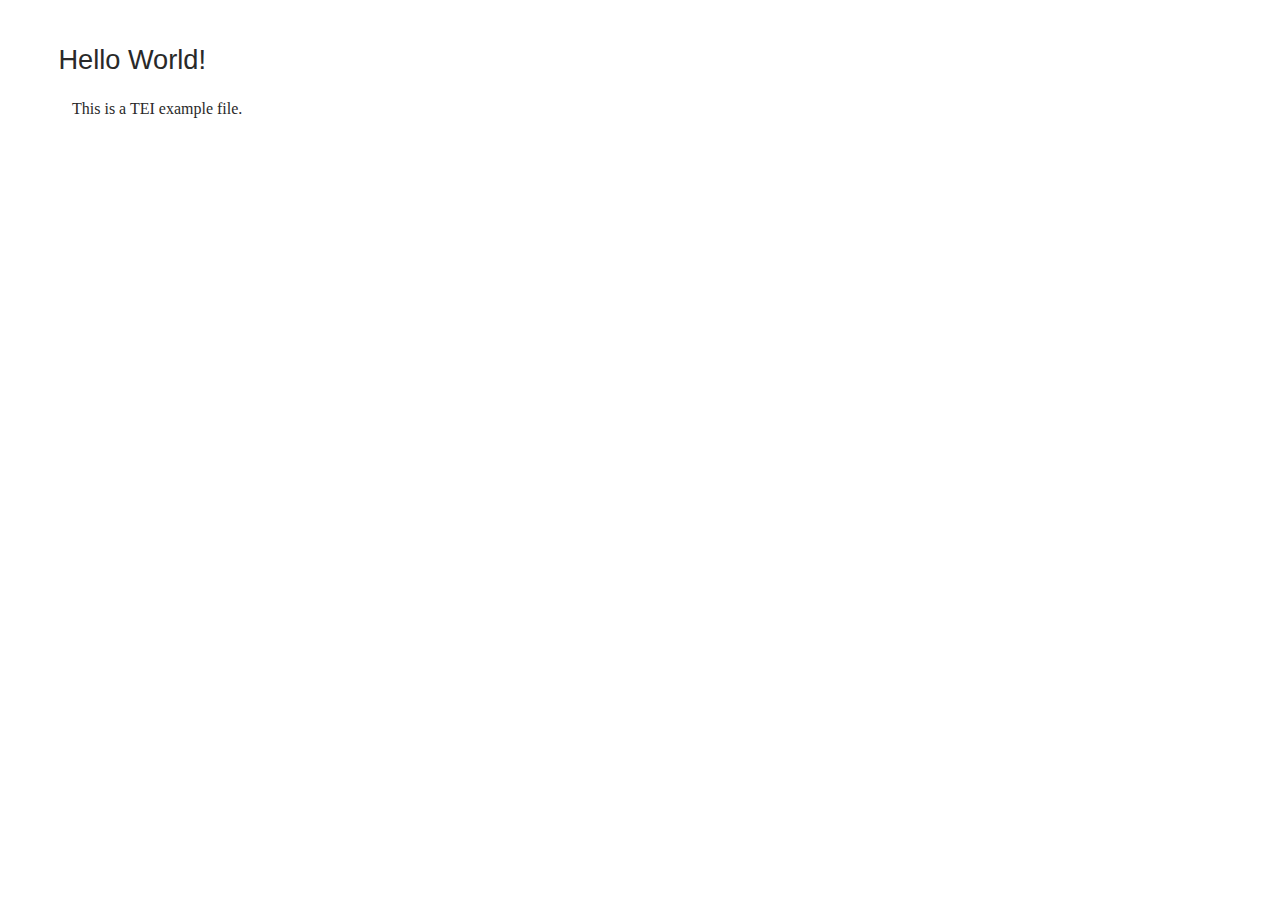
==== index.html @ 7d632662 "first commit for Songscapes tutorial" ====
<!doctype html>
<html lang="en">

  <head>
    <title>My project</title>
    <meta charset="utf-8">
    <link rel="stylesheet" href="css/CETEIcean.css" media="all" />
    <link rel="stylesheet" href="css/style.css" media="all" />
    <script src="js/CETEI.js"></script>
    <script src="js/verovio.js"></script>
  </head>

  <body>

    <div id="MEI"></div>
    <div id="TEI"></div>

    <script>
      var CETEIcean = new CETEI()
      CETEIcean.getHTML5("data/example.xml", function(data) {
       document.getElementById("TEI").appendChild(data)
      })
      var vrvToolkit = new verovio.toolkit()
      vrvToolkit.setOptions(options = {
          pageHeight: 500,
          pageWidth: 1000,
          ignoreLayout: 1,
          border: 20,
          scale: 50,
          adjustPageHeight: true
      })
      fetch("data/example.mei").then(function( response ) {
          response.text().then(function( data ) {
            var svg = vrvToolkit.renderData(data, {})
            document.getElementById('MEI').innerHTML = svg
          })
      })
    </script>
  </body>

</html>
---- css/CETEIcean.css ----
/* Choice elements */
tei-choice tei-abbr + tei-expan:before,
tei-choice tei-expan + tei-abbr:before,
tei-choice tei-sic + tei-corr:before,
tei-choice tei-corr + tei-sic:before,
tei-choice tei-orig + tei-reg:before,
tei-choice tei-reg + tei-orig:before {
  content: " (";
}
tei-choice tei-abbr + tei-expan:after,
tei-choice tei-expan + tei-abbr:after,
tei-choice tei-sic + tei-corr:after,
tei-choice tei-corr + tei-sic:after,
tei-choice tei-orig + tei-reg:after,
tei-choice tei-reg + tei-orig:after {
  content: ")";
}
/* A */
tei-ab {
  display: block;
  margin-top: 1em;
  margin-bottom: 1em;
}
tei-accMat {
  display: block;
}
tei-accMat:before {
  content: "accompanying materials: ";
}
tei-acquisition {
  display: block;
  margin-top: 0;
  margin-bottom: 0;
}
tei-acquisition:before {
  font-weight: bold;
  content: "acquisition";
}
tei-activity {
  display: block;
}
tei-activity:before {
  content: "activity: ";
}
tei-actor {
  /* Empty Rule Set */
}
/* add */
/* Could add other [place=] variations */
tei-add[place=above] {
  vertical-align: super;
}
tei-add[place=inline]:before {
  content: "«";
}
tei-add[place=inline]:after {
  content: "»";
}
tei-add[place=below] {
  vertical-align: sub;
}
tei-addName {
  /* Empty Rule Set */
}
tei-addSpan {
  /* Empty Rule Set */
}
tei-additional {
  display: block;
}
tei-additions {
  display: block;
}
tei-additions:before {
  content: "Significant additions within the document: ";
}
tei-addrLine {
  display: block;
}
tei-address {
  /* Empty Rule Set */
}
tei-address[data-tei-rend~="block"], addresss[data-tei-rendition~="#block"] {
  display: block;
}
tei-adminInfo {
  display: block;
}
tei-affiliation {
  /* Empty Rule Set */
}
tei-age {
  /* Empty Rule Set */
}
tei-alt {
  /* Empty Rule Set */
}
tei-altGrp {
  /* Empty Rule Set */
}
tei-altIdent {
  /* Empty Rule Set */
}
tei-altIdentifier {
  /* Empty Rule Set */
}
tei-am {
  /* Empty Rule Set */
}
tei-analytic {
  /* Empty Rule Set */
}
tei-anchor {
  /* Empty Rule Set */
}
tei-app {
  /* Empty Rule Set */
}
tei-app tei-note {
  display: none;
}
tei-appInfo {
  display: block;
}
tei-appInfo:before {
  content: "Application information: ";
}
tei-application {
  display: block;
}
tei-application:after {
  content: " " attr(version);
}
tei-arc {
  /* Empty Rule Set */
}
tei-argument {
  display: block;
}
tei-att {
  font-family: Courier,monospace;
}
tei-att:before {
  content: "@";
}
tei-attDef {
  /* Empty Rule Set */
}
tei-attList {
  /* Empty Rule Set */
}
tei-attRef {
  /* Empty Rule Set */
}
tei-author {
  /* Empty Rule Set */
}
tei-titleStmt > tei-author {
  display: block;
  margin-bottom: 1em;
}
tei-authority {
  /* Empty Rule Set */
}
tei-publicationStmt > tei-availability {
  font-size: 80%;
}
tei-publicationStmt > tei-availability:before {
  font-weight: bold;
  content: "Availability: ";
}
tei-publicationStmt > tei-availability[data-tei-status]:before {
  font-weight: bold;
  content: "Availability (" attr(status) "): ";
}
/* B */
tei-back {
  display: block;
}
tei-bibl {
  /* Empty Rule Set */
}
tei-bibl[data-tei-rend~="block"], bibl[data-tei-rendition~="#block"] {
  display: block;
  padding-left: 2em;
  text-indent: -2em;
}
tei-biblFull {
  display: block;
}
tei-biblScope {
  /* Empty Rule Set */
}
tei-biblStruct {
  /* Empty Rule Set */
}
tei-bicond {
  /* Empty Rule Set */
}
tei-binary {
  /* Empty Rule Set */
}
tei-binaryObject {
  /* Empty Rule Set */
}
tei-binding {
  display: block;
}
tei-binding:before {
  content: "Binding: \a";
  white-space: pre-wrap;
}
tei-binding[data-tei-contemporary]:before {
  content: "Binding: \A" "Contemporary: " attr(contemporary) "\A";
  white-space: pre-wrap;
}
tei-bindingDesc {
  display: block;
}
tei-bindngDesc:before {
  content: "Binding Description: \A";
}
tei-birth {
  display: block;
}
tei-birth:before {
  content: "Birth: ";
}
tei-bloc {
  /* Empty Rule Set */
}
tei-broadcast {
  /* Empty Rule Set */
}
tei-byline {
  /* Empty Rule Set */
}
/* c */
tei-c {
  /* Empty Rule Set */
}
tei-cRefPattern {
  display: none;
}
tei-caesura {
  /* Empty Rule Set */
}
tei-camera {
  /* Empty Rule Set */
}
tei-caption {
  display: block;
  margin-top: 1em;
  margin-bottom: 1em;
}
tei-case[data-tei-value]:before {
  font-weight: bold;
  content: attr(value) " ";
}
tei-castGroup {
  display: block;
  margin-top: 1em;
  margin-bottom: 1em;
}
tei-castItem {
  display: list-item;
}
tei-castList {
  display: block;
  list-style-type: none;
  margin-top: 1em;
  margin-bottom: 1em;
  margin-left: 2em;
}
tei-catDesc {
  /* Empty Rule Set */
}
tei-catRef {
  /* Empty Rule Set */
}
tei-category {
  /* Empty Rule Set */
}
tei-cb {
  display: block;
  margin-top: 1em;
  margin-bottom: 1em;
}
tei-cb:before {
  content: "[column break]";
}
tei-cell {
  display: table-cell;
  padding: 1em 1.5em 1em 1em;
  /*
tei-border-left: 2px solid @border-color;
tei-border-top:2px solid @border-color;
tei-*/
  border: 1px dotted #aaaaaa;
  width: 100%;
}
/* for cell or row with @role = label */
tei-[data-tei-role=label] {
  font-weight: bold;
}
tei-certainty {
  /* Empty Rule Set */
}
tei-change {
  /* Empty Rule Set */
}
tei-channel {
  /* Empty Rule Set */
}
tei-charDecl {
  /* Empty Rule Set */
}
tei-charName {
  /* Empty Rule Set */
}
tei-charProp {
  /* Empty Rule Set */
}
tei-choice {
  /* Empty Rule Set */
}
tei-cit {
  /* Empty Rule Set */
}
tei-cl {
  /* Empty Rule Set */
}
tei-classCode {
  /* Empty Rule Set */
}
tei-classDecl {
  /* Empty Rule Set */
}
tei-classRef {
  /* Empty Rule Set */
}
tei-classSpec {
  /* Empty Rule Set */
}
tei-classes {
  /* Empty Rule Set */
}
tei-climate {
  display: block;
  margin-top: 1em;
  margin-bottom: 1em;
}
tei-climate:before {
  font-weight: bold;
  content: "Climate: ";
}
tei-closer {
  /* Empty Rule Set */
}
tei-code {
  font-family: Courier,monospace;
}
/* jawalsh:
For things like collation, condition, etc. that can have text or paragraphs as
children, we should use margins, when the content is text, and no margins when there
are child paragraphs (or other block elements). Otherwise we end up with double
margins. */
tei-collation {
  display: block;
  margin-top: 1em;
  margin-bottom: 1em;
}
tei-collection {
  /* Empty Rule Set */
}
tei-colloc {
  /* Empty Rule Set */
}
tei-colophon {
  font-style: italic;
}
tei-cond {
  /* Empty Rule Set */
}
tei-condition {
  display: block;
  margin-top: 1em;
  margin-bottom: 1em;
}
tei-constitution {
  display: block;
  margin-top: 1em;
  margin-bottom: 1em;
}
tei-constitution:before {
  font-weight: bold;
  content: "Constitution: ";
}
tei-constitution[data-tei-type] {
  display: block;
  margin-top: 1em;
  margin-bottom: 1em;
}
tei-constitution[data-tei-type]:before {
  font-weight: bold;
  content: "Constitution (" attr(type) "): ";
}
tei-constitution[data-tei-type=frags] {
  display: block;
  margin-top: 1em;
  margin-bottom: 1em;
}
tei-constitution[data-tei-type=frags]:before {
  font-weight: bold;
  content: "Constitution (fragments): ";
}
tei-constraint {
  /* Empty Rule Set */
}
tei-constraintSpec {
  /* Empty Rule Set */
}
tei-content {
  /* Empty Rule Set */
}
/* jawalsh:
tei-Need to discuss and coordinate handling of sic/corr, abbr/expan, and orig/reg */
tei-corr {
  /* Empty Rule Set */
}
tei-correction {
  /* Empty Rule Set */
}
tei-country {
  /* Empty Rule Set */
}
tei-creation {
  /* Empty Rule Set */
}
/*jawalsh:
tei-Need to handle attributes for custEvent. All the att.datable* attributes will be tricky.
tei-custodialHist and custEvent may normally be hidden along with other header metadata, but
tei-we'll have other datable elements that may be tricky. */
tei-custEvent {
  display: list-item;
}
tei-custodialHist {
  display: block;
  margin-top: 1em;
  margin-bottom: 1em;
}
/* d */
tei-date[data-tei-when]:empty:before {
  content: attr(when);
}
/* e */
tei-editionStmt {
  display:block;
}
tei-egXML {
  display: block;
  font-size: 80%;
  margin-left: 1em;
  padding-left: 1em;
  border-left: 1px solid #aaaaaa;
  margin-top: .75em;
  margin-bottom: .75em;
  padding-top: .75em;
  padding-bottom: .75em;
  font-family: monospace;
  white-space: pre;
}
tei-emph {
  font-style: italic;
}
tei-encodingDesc {
  display: none;
}
tei-epigraph {
  display: block;
  margin-top: 1em;
  margin-bottom: 1em;
}
tei-explicit {
  font-style: italic;
}
tei-fileDesc > extent {
  display: none;
}
/* f */
tei-figure {
  display: block;
  text-align: center;
  margin-left: auto;
  margin-right: auto;
}
/* g */
tei-g {
  /* Empty Rule Set */
}
tei-gap {
  /* GLS: Depending upon how we handle gap and lacuna, we may want to enclose in [] */
}
tei-gap[data-tei-reason='lost']:before {
  content:'[';
}
tei-gap[data-tei-reason='lost']:after {
  content: attr(data-content) ']';
}
tei-gap[data-tei-reason='illegible']:after {
  content: attr(data-content);
}
tei-gb {
  /* Empty Rule Set */
}
tei-gen {
  /* Empty Rule Set */
}
tei-genName {
  /* Empty Rule Set */
}
tei-geo {
  /* Empty Rule Set */
}
tei-geoDecl {
  /* Empty Rule Set */
}
tei-geogFeat {
  /* Empty Rule Set */
}
tei-geogName {
  /* Empty Rule Set */
}
tei-gi {
  font-family: Courier,monospace;
}
tei-gi:before {
  content: "<";
}
tei-gi:after {
  content: ">";
}
tei-gloss {
  /* Empty Rule Set */
}
tei-glyph {
  /* Empty Rule Set */
}
tei-glyphName {
  /* Empty Rule Set */
}
tei-gram {
  /* Empty Rule Set */
}
tei-gramGrp {
  /* Empty Rule Set */
}
tei-graph {
  /* Empty for now */
}
tei-graphic {
}
tei-group {
  /* Empty Rule Set */
}
/* h */
tei-handDesc {
  /* Empty Rule Set */
}
tei-handNote {
  /* Empty Rule Set */
}
tei-handNotes {
  /* Empty Rule Set */
}
tei-handShift {
  /* Empty Rule Set */
}
/* Need head with TEI parent to distinguish from HTML head */
tei-TEI tei-head {
  display: block;
  font-family: Arvo, sans-serif;
  font-weight: normal;
}
tei-body > tei-head {
  font-size: 180%;
  text-indent: -0.5em;
}
tei-div.textpart {
  display: none;
}
tei-div > tei-head {
  font-size: 170%;
  text-indent: -0.5em;
}
tei-div > tei-div > tei-head {
  font-size: 155%;
}
tei-div > tei-div > tei-div > tei-head {
  font-size: 140%;
}
tei-div > tei-div > tei-div > tei-div > tei-head, list > tei-head {
  font-size: 130%;
}
tei-div > tei-div > tei-div > tei-div > tei-div > tei-head {
  font-size: 120%;
}
tei-div > tei-div > tei-div > tei-div > tei-div > tei-div tei-head {
  font-size: 110%;
}
tei-figure > tei-head {
  display: block;
  margin: 1.5em auto 1.5em auto;
  padding: .5em 1.5em 1.5em 1.5em;
  border: 1px solid black;
  border-radius: 15px;
  width: 325px;
  position: relative;
  border: 1px solid #aaaaaa;
  background: #fafafa;
  /* reset text-indent for note with <l> ancestors. */
  text-indent: 0;
  font-size: 85%;
  text-align: justify;
  -webkit-box-shadow: 0px 1px 3px rgba(0, 0, 0, 0.25);
  -moz-box-shadow: 0px 1px 3px rgba(0, 0, 0, 0.25);
  box-shadow: 0px 1px 3px rgba(0, 0, 0, 0.25);
  width: 85%;
  font-family: Georgia, Serif;
  font-size: 13pt;
}
tei-headItem {
  /* Empty Rule Set */
}
tei-headLabel {
  /* Empty Rule Set */
}
tei-height {
  /* Empty Rule Set */
}
tei-heraldry {
  /* Empty Rule Set */
}
tei-hi[rend="caps"] {
  font-weight:bold;
}
tei-hi[rend="italic"] {
  font-style: italic;
}
tei-hi {
  /* GLS: do we want to bold this or change the background color? */
}
tei-history {
  /* Empty Rule Set */
}
tei-hom {
  /* Empty Rule Set */
}
tei-hyph {
  /* Empty Rule Set */
}
tei-hyphenation {
  /* Empty Rule Set */
}
/* i */
tei-iNode {
  /* Empty Rule Set */
}
tei-iType {
  /* Empty Rule Set */
}
tei-ident {
  font-family: Courier,monospace;
}
tei-idno {
  /* Empty Rule Set */
}
tei-if {
  /* Empty Rule Set */
}
tei-iff {
  /* Empty Rule Set */
}
tei-imprimatur {
  /* Empty Rule Set */
}
tei-imprint {
  /* Empty Rule Set */
}
tei-incident {
  /* Empty Rule Set */
}
tei-incipit {
  font-style: italic;
}
tei-index {
  /* Empty Rule Set */
}
tei-institution {
  /* Empty Rule Set */
}
tei-interaction {
  /* Empty Rule Set */
}
tei-interpGrp {
  /* Empty Rule Set */
}
tei-interpretation {
  /* Empty Rule Set */
}
tei-item {
  display: list-item;
  margin-left: 1em;
}
tei-cell item {
  margin-left: 1em;
}

/* j */
tei-join {
  /* Empty Rule Set */
}
tei-joinGrp {
  /* Empty Rule Set */
}
/* k */
tei-keywords {
  /* Empty Rule Set */
}
tei-kinesic {
  /* Empty Rule Set */
}
/* l */
tei-l {
  display: block;
  width: 35em;
}
tei-l[data-lineno]:before {
  content: attr(data-lineno);
  position: absolute;
  left: 2em;
}
tei-lacunaEnd {
  /* Empty Rule Set */
}
tei-lacunaStart {
  /* Empty Rule Set */
}
tei-lang {
  /* Empty Rule Set */
}
tei-langKnowledge {
  /* Empty Rule Set */
}
tei-langKnown {
  /* Empty Rule Set */
}
tei-langUsage {
  /* Empty Rule Set */
}
tei-language {
  /* Empty Rule Set */
}
tei-layout {
  /* Empty Rule Set */
}
tei-layoutDesc {
  /* Empty Rule Set */
}
tei-lb {
  /* Empty Rule Set */
}
tei-lb:after {
  content: '\a';
  white-space: pre;
}
tei-lbl {
  /* Empty Rule Set */
}
tei-leaf {
  /* Empty Rule Set */
}
tei-app[data-tei-type=inline] tei-lem {
}
tei-lg {
  display: block;
  margin-top: 1em;
  margin-bottom: 1em;
}
tei-link {
  /* Empty Rule Set */
}
tei-linkGrp {
  /* Empty Rule Set */
}
tei-list {
  display: block;
  margin-top: 1em;
  margin-bottom: 1em;
  list-style-type: none;
}
tei-item > tei-list {
  margin-top: 0;
}
tei-sourceDesc tei-list {
  list-style-type: none;
}
tei-sourceDesc > tei-list > tei-head {
  font-size: 140%;
  font-weight: bold;
}
tei-sourceDesc tei-list > tei-item {
  display: list-item;
}

/* Match only lists that are descendants of
tei-text. Otherwise they show up in the header. */
tei-text tei-list[type=simple] {
  list-style-type: none;
}
tei-text tei-list[type=bulleted] {
  list-style-type: disc;
}
tei-text tei-list[type=ordered] {
  list-style-type: none;
  counter-reset: items 0;
}
tei-text tei-list[type=ordered] > tei-item {
  display: list-item;
  margin-left: 0;
}
tei-item > tei-list[type=ordered] {
  margin-left: 1em;
}
tei-text tei-list[type=ordered] > item:before {
  counter-increment: items 1;
  content: counter(items, decimal) ". ";
}
tei-text tei-list[type=gloss] {
  list-style-type: none;
}
tei-list[type="gloss"] > tei-label {
  display: block;
  margin-top: 0.25em;
  margin-bottom: 0.25em;
  font-weight: bold;
}
tei-list[type="gloss"] > tei-item {
  margin-left: 2em;
}
tei-item > tei-list[type=ordered] {
  margin-left: 1em;
}
tei-listApp {
  display: block;
  margin: 1em;
  padding: 1em;
}

/* sourceDesc lists */
tei-listBibl {
  display:block;
  list-style-type: none;
  margin-left: .5 em;
  margin-top: .5em;
}
tei-listBibl > tei-head {
  font-size: 120%;
  font-weight: bold;
}
tei-listBibl > tei-bibl {
  display: list-item;
  margin-left: .5em;
}
tei-listWit {
  display:block;
  list-style-type: none;
  margin-left: .5em;
}
tei-listWit > tei-head {
  font-size: 120%;
  font-weight: bold;
}
tei-listWit > tei-witness {
  display: list-item;
  margin-left: 2em;
  text-indent: -1.1em;
}
tei-witness > tei-listWit {
  display: inline;
}
tei-witness > tei-listWit > tei-head {
  display: inline;
}
tei-witness > tei-listWit > tei-witness {
  display: inline;
}
tei-localName {
  /* Empty Rule Set */
}
tei-locale {
  /* Empty Rule Set */
}
tei-location {
  /* Empty Rule Set */
}
tei-locus {
  display: none;
}
tei-locusGrp {
  /* Empty Rule Set */
}
/* m */
tei-m {
  /* Empty Rule Set */
}
tei-macroRef {
  /* Empty Rule Set NOT SURE WHAT EXACTLY*/
}
tei-macroSpec {
  /* dunno */
}
tei-mapping {
  /* not sure, maybe create rends for a few standard types, maybe hide */
}
tei-material {
  /* Empty Rule Set */
}
tei-measure {
  /* Empty Rule Set */
}
tei-measureGrp {
  /* probably want to display attributes, at least units and type */
}
tei-meeting {
  /*Block */
}
tei-memberOf {
  /* Empty Rule Set */
}
tei-mentioned {
  /* think do nothing, not real clear on function, maybe hide? */
}
tei-metDecl {
  /* Empty Rule Set */
}
tei-metSym {
  /* Empty Rule Set */
}
tei-milestone {
  display: none;
  margin-left: auto;
  margin-right: auto;
  text-align: center;
}
tei-milestone:before {
  /*content: "* * * * *";*/
}
tei-moduleRef {
  /* probably hide, not sure how we want to deal */
}
tei-moduleSpec {
  /* probably hide, not sure how we want to deal */
}
tei-monogr {
  /* block with space above, below */
}
tei-mood {
  /* Empty Rule Set */
}
tei-move {
  /* not sure, block, maybe just ital, maybe in parenths*/
}
tei-msContents {
  /* inline */
}
tei-msDesc {
  /* block with space above, below */
}
tei-msIdentifier {
  /* block */
}
tei-msItem {
  /* block */
}
tei-msItemStruct {
  /* block */
}
tei-msName {
  /* Empty Rule Set */
}
tei-msPart {
  /* not sure, think block */
}
tei-musicNotation {
  font-weight: bold;
}
tei-musicNotation:before {
  font-weight: bold;
  content: "Musical Notation: ";
}
/* n */
tei-name {
  /* Empty Rule Set */
}
tei-nameLink {
  /* Empty Rule Set */
}
tei-namespace {
  /* not sure, hide? */
}
tei-nationality {
  /* Empty Rule Set */
}
tei-node {
  display: none;
}
tei-normalization {
  /* Empty Rule Set */
}
tei-note {
  /*
  display: block;
  margin: 1.5em auto 1.5em auto;
  padding: .5em 1.5em 1.5em 1.5em;
  border: 1px solid black;
  border-radius: 15px;
  width: 325px;
  position: relative;
  border: 1px solid #aaaaaa;
  background: #fafafa;
  /* reset text-indent for note with <l> ancestors. */
  /*
  text-indent: 0;
  font-size: 85%;
  text-align: justify;
  -webkit-box-shadow: 0px 1px 3px rgba(0, 0, 0, 0.25);
  -moz-box-shadow: 0px 1px 3px rgba(0, 0, 0, 0.25);
  box-shadow: 0px 1px 3px rgba(0, 0, 0, 0.25);
  */
}
tei-notesStmt {
  /* do we want to box each individual <note> if they're in a <notesStmt>? */
  display: none;
}
tei-num {
  /* Empty Rule Set */
}
tei-number {
  /* Empty Rule Set */
}
tei-numeric {
  /* not sure, depends how we're dealing with <f>'s */
}
tei-nym {
  /* not really sure here */
}
/* o */
tei-oRef {
  /* not sure, think do nothing */
}
tei-oVar {
  font-style: italic;
}
tei-objectDesc {
  /* Empty Rule Set */
}
tei-objectType {
  /* Empty Rule Set */
}
tei-occupation {
  /* Empty Rule Set */
}
tei-offset {
  /* Empty Rule Set */
}
tei-opener {
  /* Empty Rule Set */
}
tei-org {
  /* Empty Rule Set */
}
tei-orgName {
  /* Empty Rule Set */
}
tei-origDate {
  /* Empty Rule Set */
}
tei-origPlace {
  font-weight: bold;
}
tei-origPlace:before {
  font-weight: bold;
  content: "Place of Origin: ";
}
tei-origin {
  /* Empty Rule Set */
}
/* p */
tei-p {
  display: block;
  margin-top: 1em;
  margin-bottom: 1em;
  text-align: justify;
}
*[data-tei-rendition~="#center"] p {
  text-align: center;
}
tei-availability > p:first-child {
  margin-top: 0em;
}
tei-pRef {
  /* rend attribute target */
}
tei-pVar {
  /* rend attribute target */
}
tei-particDesc {
  /* Empty Rule Set */
}
tei-pause {
  /* Empty Rule Set*/
}
tei-pb {
  /*
  display: block;
  width: 100%;
  text-align: right;
  color: gray;
  margin: 2em 0 2em 0;
  font-size: 11pt;
  */
}
/*
tei-pb:before {
tei-	content: "[page:\a0" attr(n) "]";
}
tei-*/
tei-pc {
  /* Empty Rule Set */
}
tei-per {
  /* don't know, check back */
}
tei-performance {
  display: block;
  margin-top: 1em;
  margin-bottom: 1em;
}
tei-persName {
  /* Empty Rule Set */
}
tei-person {
  display: block;
  margin-top: 1em;
  margin-bottom: 1em;
}
tei-personGrp {
  display: block;
  margin-top: 1em;
  margin-bottom: 1em;
}
tei-phr {
  /* Empty Rule Set */
}
tei-physDesc {
  /* Empty Rule Set */
}
tei-place {
  /* Empty Rule Set */
}
tei-placeName {
  /* Empty Rule Set */
}
tei-population {
  /* dunno with this one */
}
tei-pos {
  /* Empty Rule Set */
}
tei-postBox {
  /* Empty Rule Set */
}
tei-postCode {
  /* Empty Rule Set */
}
tei-postscript {
  display: block;
  margin-top: 2em;
}
tei-precision {
  /* Empty Rule Set */
}
tei-preparedness {
  /* Empty Rule Set */
}
tei-principal {
  font-weight: bold;
}
tei-principal:before {
  font-weight: bold;
  content: "Principal: ";
}
tei-profileDesc {
  display: none;
}
tei-projectDesc {
  /* Empty Rule Set */
}
tei-prologue {
  /* Empty Rule Set */
}
tei-pron {
  /* Empty Rule Set */
}
tei-provenance {
  /* inline */
}
tei-pubPlace {
  /* Empty Rule Set */
}
tei-publicationStmt > * {
  display: none;
}
tei-publicationStmt {
  display: block;
  margin-top: 1em;
  margin-bottom: 1em;
}
tei-publicationStmt > date {
  display: none;
}
tei-publicationStmt > publisher {
  display: none;
}
tei-purpose {
  /* Empty Rule Set */
}
/* q */
tei-q {
  quotes: "\201c" "\201d" "\2018" "\2019" "\201c" "\201d" "\2018" "\2019" "\201c" "\201d" "\2018" "\2019" "\201c" "\201d";
}
tei-q:before {
  content: "";
}
tei-q:after {
  content: "";
}
tei-q[data-tei-next]:after {
  content: "" !important;
}
tei-q[data-tei-prev]:before {
  content: "" !important;
}
tei-quotation {
  /* Empty Rule Set */
}
tei-quote {
tei-font-style:italic;
}
/*
tei-quote {
  quotes: "\201c" "\201d" "\2018" "\2019" "\201c" "\201d" "\2018" "\2019" "\201c" "\201d" "\2018" "\2019" "\201c" "\201d";
}
tei-quote:before {
  content: open-quote;
}
tei-quote:after {
  content: close-quote;
}
tei-quote[next]:after {
  content: "" !important;
}
tei-quote[prev]:before {
  content: "" !important;
}
tei-*/
/* r */
tei-app tei-rdg {
  /*perhaps choice */
  display:none;
}
tei-rdgGrp {
  /* Empty Rule Set */
}
tei-re {
  display: block;
  margin-top: 0;
  margin-bottom: 0;
}
tei-recordHist {
  display: block;
  margin-top: 1em;
  margin-bottom: 1em;
}
tei-recording {
  /* not sure here, only in header? */
}
tei-recordingStmt {
  /* Empty Rule Set */
}
tei-ref {
  color: #5f0000;
  text-decoration: underline;
}
tei-region {
  /* Empty Rule Set */
}
tei-relatedItem {
  /* Empty Rule Set */
}
tei-relation {
  /* Don't Know*/
}
tei-relationGrp {
  /* Empty Rule Set */
}
tei-remarks {
  font-weight: bold;
}
tei-remarks:before {
  font-weight: bold;
  content: "remarks: ";
}
tei-rendition {
  /*Don't remember what we decided to do with this*/
}
tei-repository {
  /* Empty Rule Set */
}
tei-residence {
  /* Empty Rule Set */
}
tei-resp {
  /* Empty Rule Set */
}
tei-respStmt {
  display: block;
  margin-top: 0;
  margin-bottom: 0;
}
/* hide */
tei-restore {
  /* footnote or sidenote perhaps*/
}
tei-revisionDesc {
  display: none;
}
tei-rhyme {
  /* Empty Rule Set */
}
tei-role {
  /* put on same line as roledesc? */
}
tei-roleDesc {
  /* put on same line as role */
}
tei-roleName {
  /* Empty Rule Set */
}
tei-root {
  /* don't know */
}
tei-row {
  display: table-row;
}
tei-rs {
  /* Empty Rule Set */
}
/*label*/
/* s */
/* When TEI document is embedded in HTML page,
   TEI's <s> element can be interpreted by
   browser as HTML <s>, which results in
   a strike-through from the "user agent"
   styles. */
tei-s {
  text-decoration: none;
}
tei-said {
  /* Empty Rule Set */
}
tei-salute {
  display: block;
  margin-top: 1em;
  margin-bottom: 1em;
}
tei-samplingDecl {
  display: block;
  margin-top: 0;
  margin-bottom: 0;
}
tei-schemaSpec {
  /*NOT SURE, talk over with group */
}
tei-scriptDesc {
  /*NOT SURE, talk over with group */
}
tei-scriptNote {
  display: block;
  margin-top: 1em;
  margin-bottom: 1em;
}
tei-scriptStmt {
  /* not sure */
}
tei-seal {
  display: block;
  margin-top: 0;
  margin-bottom: 0;
}
tei-seal:before {
  font-weight: bold;
  content: "Seal: ";
}
tei-sealDesc {
  display: block;
  margin-top: 1em;
  margin-bottom: 1em;
}
tei-secFol:before {
  font-weight: bold;
  content: "Second Folio: ";
}
tei-secl {
}
tei-secl>*:first-child:before {
  content: "\a[";
  white-space: pre;
}
tei-secl>*:last-child:after {
  content: "]\a\a";
  white-space: pre;
}
tei-seg {
  /* Empty Set Rule */
  outline: 0px solid transparent;
}
tei-segmentation {
  /* Empty Rule Set */
}
tei-sense {
  display: block;
  margin-top: 0;
  margin-bottom: 0;
}
tei-series {
  /* treat same as seriesstmt? */
}
tei-seriesStmt {
  display: none;
}
tei-set {
  /* Empty Set Rule */
}
tei-setting {
  display: block;
  margin-top: 0;
  margin-bottom: 0;
}
tei-settingDesc {
  /* Empty Set Rule */
}
tei-settlement {
  /* Empty Set Rule */
}
tei-sex {
  /* Empty Rule Set */
}
tei-shift {
  /* seems a bit to complex to do anything with */
}
tei-sic {
  /* rend as choice when contained within a choice tag, perhaps as label with parenthesis after when alone */
}
tei-signatures {
  /* DON't KNOW, look again later */
}
tei-signed {
  display: block;
  margin-top: 2em;
  /*should make name a block when contained within  */
}
tei-soCalled {
  quotes: "\201c" "\201d" "\2018" "\2019" "\201c" "\201d" "\2018" "\2019" "\201c" "\201d" "\2018" "\2019" "\201c" "\201d";
}
tei-soCalled:before {
  content: open-quote;
}
tei-soCalled:after {
  content: close-quote;
}
tei-soCalled[data-tei-next]:after {
  content: "" !important;
}
tei-soCalled[data-tei-prev]:before {
  content: "" !important;
}
tei-socecStatus {
  /* Empty Set Rule */
}
tei-sound {
  font-style: italic;
}
tei-source {
  display: block;
  margin-top: 0;
  margin-bottom: 0;
}
tei-sourceDesc {
  display: none;
}
tei-sp {
  /*empty rule set*/
}
tei-space:before {
  font-weight: bold;
  content: "";
}
tei-span[data-tei-data-n]:before {
  content: attr(data-n);
}
tei-TEI tei-span {
  /*no rules yet */
}
tei-TEI tei-egXML tei-span {
  display: inline;
}
tei-spanGrp {
  /* NOT SURE, look back on */
}
tei-speaker {
  font-weight: bold;
  margin-right: 0;
}
tei-specDesc {
  /* NOT SURE, look back on */
}
tei-specGrp {
  /* NOT SURE, look back on */
}
tei-specGrpRef {
  /* NOT SURE, look back on */
}
tei-specList {
  /* Empty Set Rule */
}
tei-sponsor {
  display: block;
  margin-top: 0;
  margin-bottom: 0;
  /* Block element, maybe labeled  */
}
tei-sponsor:before {
  font-weight: bold;
  content: "Sponsor:";
}
tei-stage {
  display: block;
  margin-top: 1em;
  margin-bottom: 1em;
  font-style: italic;
}
tei-stamp {
  display: block;
  margin-top: 1em;
  margin-bottom: 1em;
}
tei-stamp:before {
  font-weight: bold;
  content: "Stamped: ";
}
tei-state {
  /* Empty Set Rule */
}
tei-stdVals {
  /* Empty Set Rule */
}
tei-street {
  /* Empty Set Rule */
}
tei-stress {
  /* Empty Set Rule */
}
tei-string {
  /* Empty Set Rule */
}
tei-stringVal {
  /* doesn't seem to be part of tei 5 */
}
tei-subc {
  /* Empty Set Rule */
}
tei-subst {
  /* Empty Set Rule */
}
tei-summary {
  /* Empty Set Rule */
}
tei-superEntry {
  /* Block with space above and below, maybe have no block and space for <entry> when contained by this element */
}
tei-supplied {
  /* not sure on this one, seems like we should indicate somehow. Is there a standard way to do this? */
}
tei-support {
  /* Empty Set Rule */
}
tei-supportDesc {
  /* do nothing with or maybe block */
}
tei-surface {
  /* choice */
}
tei-surname {
  /* Empty Set Rule */
}
tei-surplus {
}
tei-surplus>*:first-child:before {
  content: "\a[";
  white-space: pre;
}
tei-surplus>*:last-child:after {
  content: "]\a\a";
  white-space: pre;
}
tei-surrogates {
  /*Empty Rule Set */
}
tei-syll {
  /* Empty Set Rule */
}
tei-symbol {
  /* Empty Set Rule */
}
/* t */
tei-TEI {
  display: block;
}
tei-table {
  border-collapse: separate;
  border-spacing: 2px;
}
/* Why is this selector "TEI table" instead of just "table"? */
tei-TEI tei-table {
  display: block;
  margin-top: 2em;
  margin-bottom: 2em;
  font-size: 12pt;
}
tei-table > head {
  text-align: center;
}
tei-teiHeader {
  display: block;
  /*
tei-border-radius: 15px;
tei-border: 1px solid black;
tei-background:white;
tei-*/
  margin-top: 2em;
  margin-bottom: 2em;
}
tei-TEI > tei-text {
  display: block;
  /*
tei-border-radius: 15px;
tei-border: 1px solid black;
tei-background:white;
tei-*/
  line-height: 1.5;
}
tei-textClass {
  display: none;
}
tei-textDesc {
  display: none;
}
/* title */
/* Need TEI ancestor to distinguish TEI title from HTML title */
tei-TEI tei-title {
  display: inline;
}
tei-TEI tei-title[level=a] {
  quotes: "\201c" "\201d" "\2018" "\2019" "\201c" "\201d" "\2018" "\2019" "\201c" "\201d" "\2018" "\2019" "\201c" "\201d";
}
tei-TEI tei-title[level=a]:before {
  content: open-quote;
}
tei-TEI tei-title[level=a]:after {
  content: close-quote;
}
tei-TEI tei-title[level=a][next]:after {
  content: "" !important;
}
tei-TEI tei-title[level=a][prev]:before {
  content: "" !important;
}
tei-title[level=m] {
  font-style: italic;
}
tei-titleStmt > tei-title {
  display: block;
  font-family: Arvo, sans-serif;
  font-weight: normal;
  font-weight: bold !important;
  font-size: 150%;
}
tei-typeDesc {
  display: none;
}
/* u */
tei-u:before {
  content: "-";
}
tei-unicodeName {
  /* Empty Rule Set */
}
tei-usg {
  /* Empty Rule Set */
}
/* v */
tei-vAlt {
  /* Empty Rule Set */
}
tei-vColl {
  /* Empty Rule Set */
}
tei-vDefault {
  /* Empty Rule Set */
}
tei-vLabel {
  /* Empty Rule Set */
}
tei-vMerge {
  /* Empty Rule Set */
}
tei-vNot {
  /* Empty Rule Set */
}
tei-vRange {
  /* Empty Rule Set */
}
tei-val {
  /* Empty Rule Set */
}
tei-valDesc {
  /* Empty Rule Set */
}
tei-valItem {
  /* Empty Rule Set */
}
tei-valList {
  /* Empty Rule Set */
}
tei-value {
  /* Empty Rule Set */
}
tei-variantEncoding {
  /* Empty Rule Set */
}
tei-view {
  font-style: italic;
}
tei-vocal {
  /* Empty Rule Set */
}
/* w */
tei-w {
  /* Empty Rule Set */
}
tei-watermark {
  /* Empty Rule Set */
}
tei-when {
  /* Empty Rule Set */
}
tei-width {
  /* Empty Rule Set */
}
tei-wit {
  /* Empty Rule Set */
  display: none;
}
tei-witDetail {
  display:none;
  /* Empty Rule Set */
}
tei-witEnd {
  /* Empty Rule Set */
}
tei-witStart {
  /* Empty Rule Set */
}
tei-writing {
  /* Empty Rule Set */
}
/* x */
tei-xr {
  /* Empty Rule Set */
}
/* z */
tei-zone {
  /* Empty Rule Set */
}

/* styles for html shell and html elements in TEI (e.g.,<a> and <img>) */
html > body {
  margin: 0;
  padding: 0;
}
html {
  margin: 0;
  padding: 0;
  margin-left: 2em;
  margin-right: 4em;
  padding: 2.5em;
  font-family: "Lucida Grande", "Cardo", "Arial Unicode MS","Galilee Unicode Gk", "New Athena Unicode", "Athena Unicode", "Palatino Linotype", "Titus Cyberbit Basic", "Vusillus Old Face", "Alphabetum", "Galatia SIL", "Code 2000", "GentiumAlt", "Gentium", "Minion Pro", "GeorgiaGreek", "Vusillus Old Face Italic", "Everson Mono", "Aristarcoj", "Porson", "Legendum", "Aisa Unicode", "Hindsight Unicode", "Caslon", "Verdana", "Tahoma";
  font-size: 12pt;
  background-color: white;
  color: #292929;
}
---- css/style.css ----
/* Add your own CSS rules here */
#description {
  margin: 0 0 1em 0;
}

tei-teiHeader {
  display: none;
}

tei-supplied {
  font-style: italic;
}
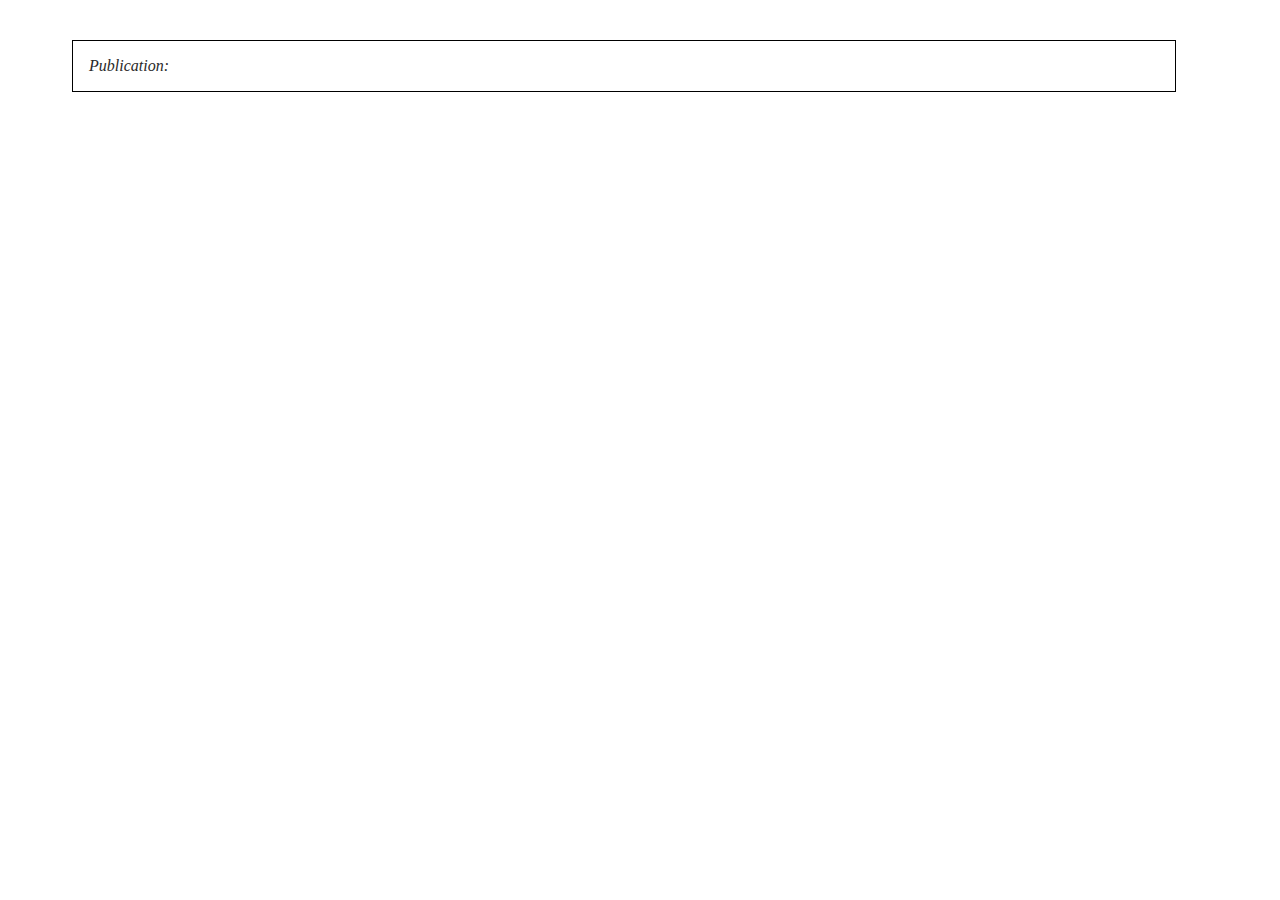
==== commit 2a184e8c: "MEI only template using CETEIcean for the header" ====
--- a/index.html
+++ b/index.html
@@ -12,27 +12,41 @@
 
   <body>
 
+    <div id="MEImeta"></div>
     <div id="MEI"></div>
-    <div id="TEI"></div>
 
     <script>
-      var CETEIcean = new CETEI()
-      CETEIcean.getHTML5("data/example.xml", function(data) {
-       document.getElementById("TEI").appendChild(data)
+      // Get, parse and show MEI header data
+      var CETEI4MEI = new CETEI()
+      CETEI4MEI.addBehaviors({
+        namespaces: {
+          mei: "http://www.music-encoding.org/ns/mei"
+        }
+      })
+      CETEI4MEI.getHTML5("data/example.mei", function(data) {
+        // get header
+        var meiHead = data.querySelector('mei-meiHead')
+        document.getElementById("MEImeta").appendChild(meiHead)
       })
       var vrvToolkit = new verovio.toolkit()
       vrvToolkit.setOptions(options = {
-          pageHeight: 500,
+          pageHeight: 1000,
           pageWidth: 1000,
           ignoreLayout: 1,
           border: 20,
           scale: 50,
+          noHeader: true,
           adjustPageHeight: true
       })
       fetch("data/example.mei").then(function( response ) {
           response.text().then(function( data ) {
-            var svg = vrvToolkit.renderData(data, {})
-            document.getElementById('MEI').innerHTML = svg
+            vrvToolkit.loadData(data)
+            // Show all pages
+            var score = ''
+            for (let p of Array.from({length: vrvToolkit.getPageCount()}, (x,i) => i + 1)) {
+              score += vrvToolkit.renderPage(p)
+            }
+            document.getElementById('MEI').innerHTML = score
           })
       })
     </script>
--- a/css/style.css
+++ b/css/style.css
@@ -3,10 +3,40 @@
   margin: 0 0 1em 0;
 }
 
-tei-teiHeader {
-  display: none;
+html > body {
+  margin: 0;
+  padding: 0;
+}
+html {
+  margin: 0;
+  padding: 0;
+  margin-left: 2em;
+  margin-right: 4em;
+  padding: 2.5em;
+  font-family: "Lucida Grande", "Cardo", "Arial Unicode MS","Galilee Unicode Gk", "New Athena Unicode", "Athena Unicode", "Palatino Linotype", "Titus Cyberbit Basic", "Vusillus Old Face", "Alphabetum", "Galatia SIL", "Code 2000", "GentiumAlt", "Gentium", "Minion Pro", "GeorgiaGreek", "Vusillus Old Face Italic", "Everson Mono", "Aristarcoj", "Porson", "Legendum", "Aisa Unicode", "Hindsight Unicode", "Caslon", "Verdana", "Tahoma";
+  font-size: 12pt;
+  background-color: white;
+  color: #292929;
 }
 
-tei-supplied {
+/* MEI-specific styles */
+mei-meiHead {
+  display: block;
+  border: 1px solid Black;
+  padding: 1em;
+}
+
+mei-title {
+  display: block;
+  font-size: 120%;
+  font-weight: bolder;
+}
+
+mei-pubStmt {
+  display: block;
   font-style: italic;
 }
+
+mei-pubStmt::before {
+  content: "Publication: ";
+}
